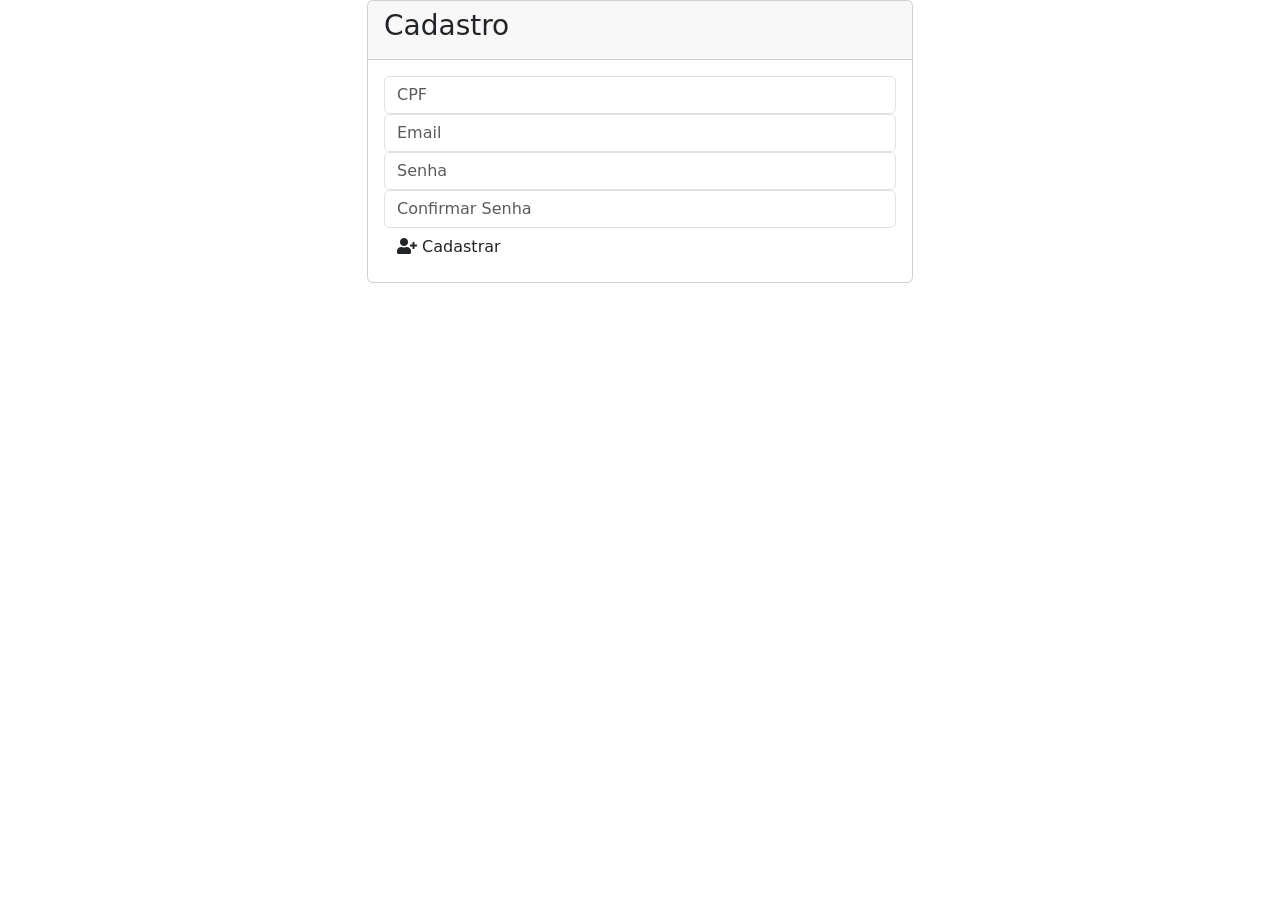
==== s_a_escola/src/main/resources/templates/cadastro/cad-adm.html @ e20fd682 "04/04/2024" ====
<!DOCTYPE html>
<html lang="en" xmlns:th="http://thymeleaf.org/">
<head>
    <meta charset="UTF-8">
    <meta name="viewport" content="width=device-width, initial-scale=1.0">
    <title>Escola XYZ - Cadastro ADM</title>
    <link href="https://cdn.jsdelivr.net/npm/bootstrap@5.3.3/dist/css/bootstrap.min.css" rel="stylesheet"
        integrity="sha384-QWTKZyjpPEjISv5WaRU9OFeRpok6YctnYmDr5pNlyT2bRjXh0JMhjY6hW+ALEwIH" crossorigin="anonymous">
    <link rel="stylesheet" th:href="@{css/style.css}">
    <link rel="stylesheet" th:href="@{css/style-cadastro.css}">
    <link href="https://cdnjs.cloudflare.com/ajax/libs/font-awesome/5.15.3/css/all.min.css" rel="stylesheet">
</head>
<body>
    <div class="container">
        <div th:insert="~{fragmentos/header :: header}"><!-- barra de menu --></div>
        <div class="row justify-content-center">
            <div class="col-md-6">
                <div class="register-container">
                    <div class="card">
                        <div class="card-header">
                            <h3>Cadastro</h3>
                        </div>
                        <div class="card-body">
                            <form action="cadastrar-adm" method="post">
                                <div class="form-group">
                                    <input type="text" class="form-control" placeholder="CPF" name="cpf">
                                </div>
                                <div class="form-group">
                                    <input type="email" class="form-control" placeholder="Email" name="email">
                                </div>
                                <div class="form-group">
                                    <input type="password" class="form-control" placeholder="Senha" name="senha">
                                </div>
                                <div class="form-group">
                                    <input type="password" class="form-control" placeholder="Confirmar Senha">
                                </div>
                                <button type="submit" class="btn btn-block btn-register"><i class="fas fa-user-plus"></i> Cadastrar</button>
                            </form>
                        </div>
                    </div>
                </div>
            </div>
        </div>
    </div>
</body>
</html>
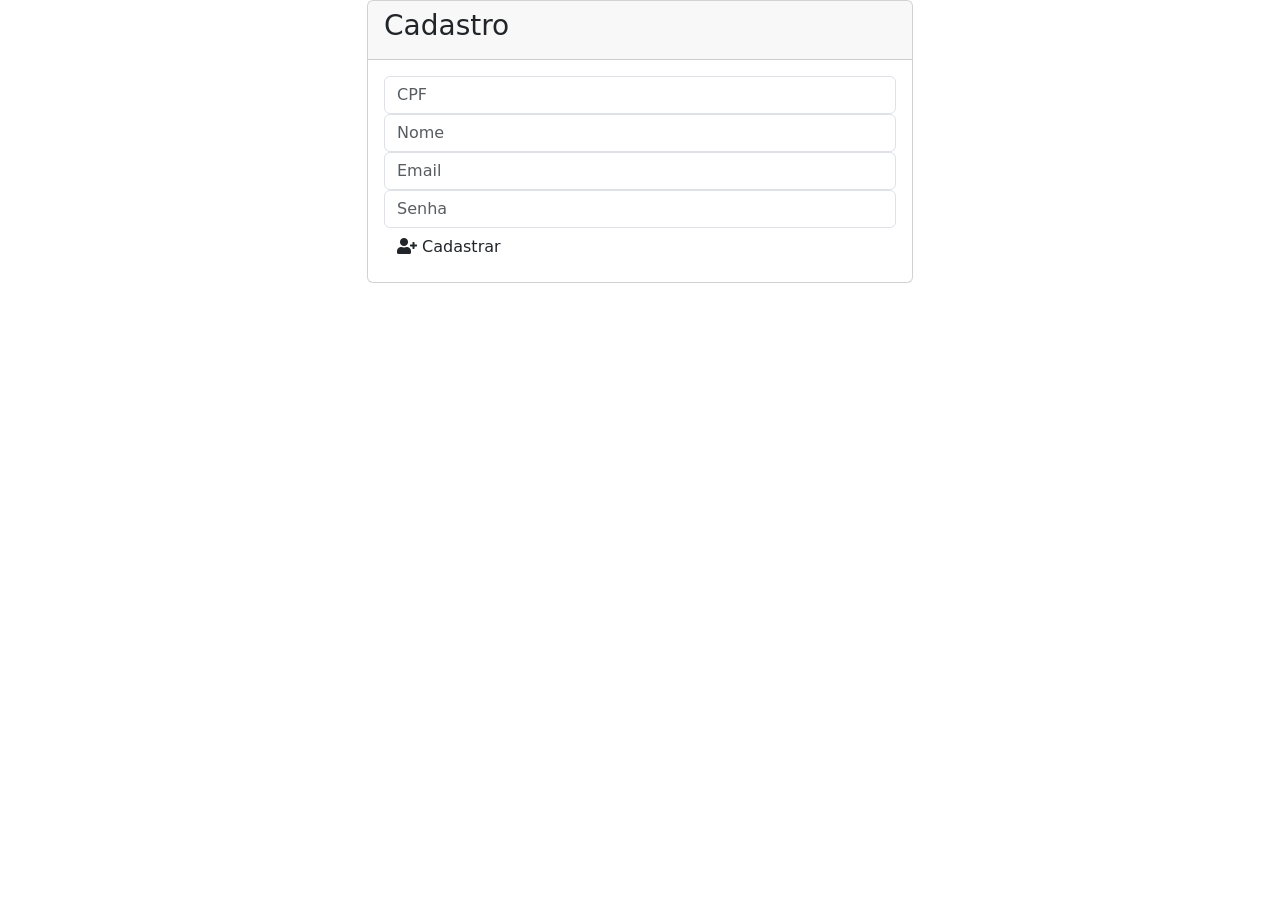
==== commit aa10d82e: "25/04/2024" ====
--- a/s_a_escola/src/main/resources/templates/cadastro/cad-adm.html
+++ b/s_a_escola/src/main/resources/templates/cadastro/cad-adm.html
@@ -26,13 +26,13 @@
                                     <input type="text" class="form-control" placeholder="CPF" name="cpf">
                                 </div>
                                 <div class="form-group">
+                                    <input type="text" class="form-control" placeholder="Nome" name="nome">
+                                </div>
+                                <div class="form-group">
                                     <input type="email" class="form-control" placeholder="Email" name="email">
                                 </div>
                                 <div class="form-group">
                                     <input type="password" class="form-control" placeholder="Senha" name="senha">
-                                </div>
-                                <div class="form-group">
-                                    <input type="password" class="form-control" placeholder="Confirmar Senha">
                                 </div>
                                 <button type="submit" class="btn btn-block btn-register"><i class="fas fa-user-plus"></i> Cadastrar</button>
                             </form>
